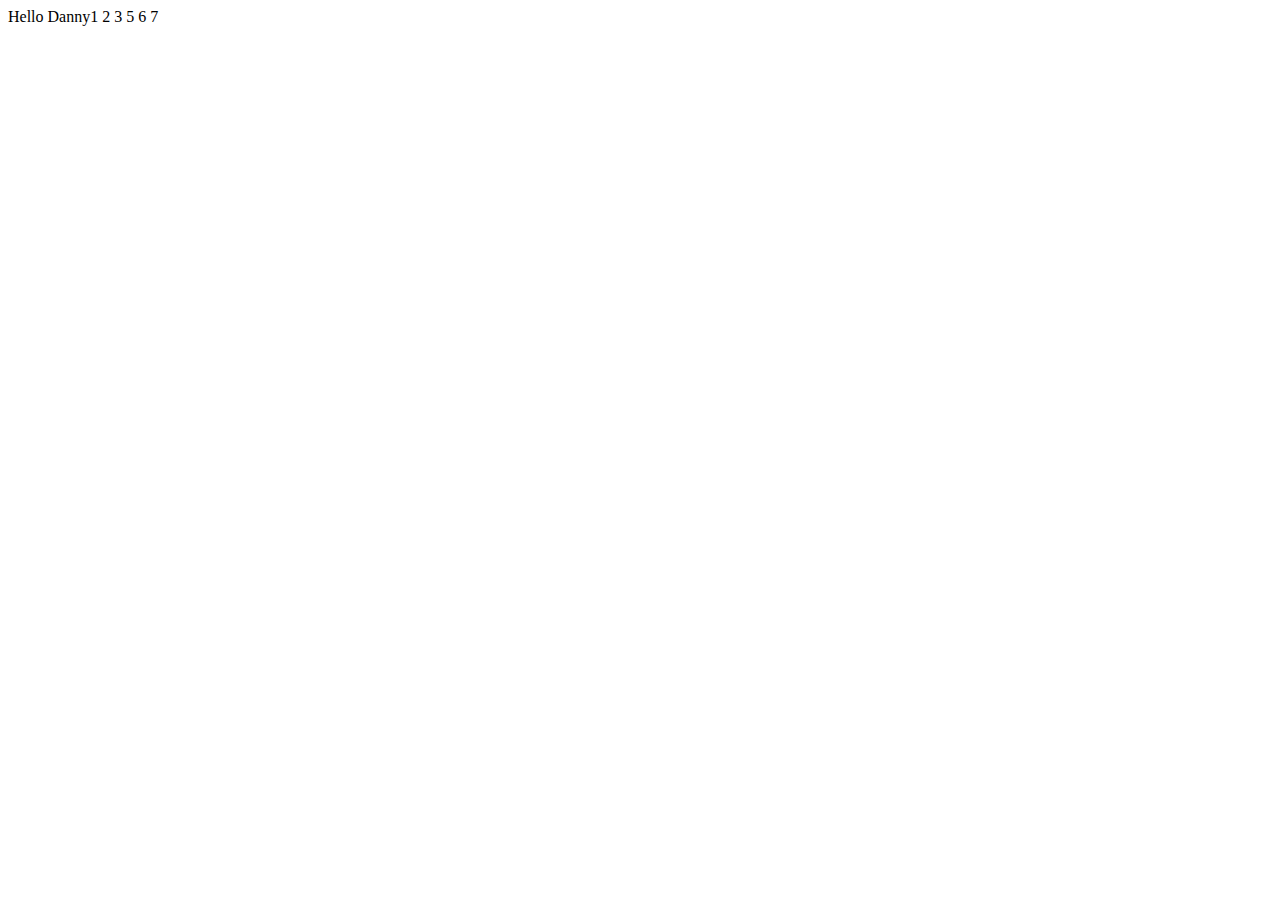
==== practice.html @ b2cbc6d8 "practice..." ====
<!DOCTYPE html>
<html lang="en">
<head>
    <meta charset="UTF-8">
    <meta http-equiv="X-UA-Compatible" content="IE=edge">
    <meta name="viewport" content="width=device-width, initial-scale=1.0">
    <title>Document</title>
</head>
<body>
    Hello Danny1 2 3 5 6 7 
</body>
</html>
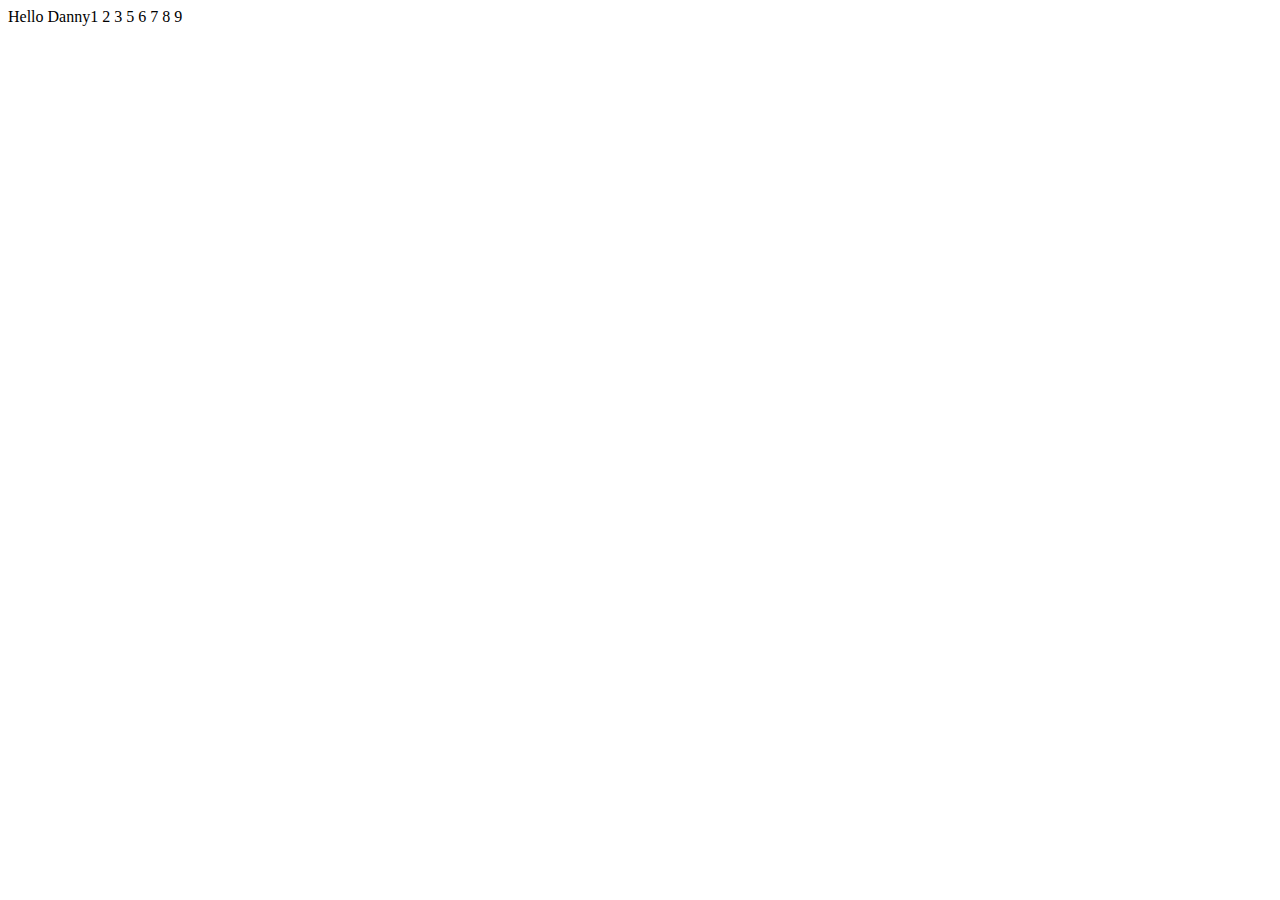
==== commit b8c9de27: "after changing practice.html" ====
--- a/practice.html
+++ b/practice.html
@@ -7,6 +7,6 @@
     <title>Document</title>
 </head>
 <body>
-    Hello Danny1 2 3 5 6 7 
+    Hello Danny1 2 3 5 6 7 8 9 
 </body>
 </html>